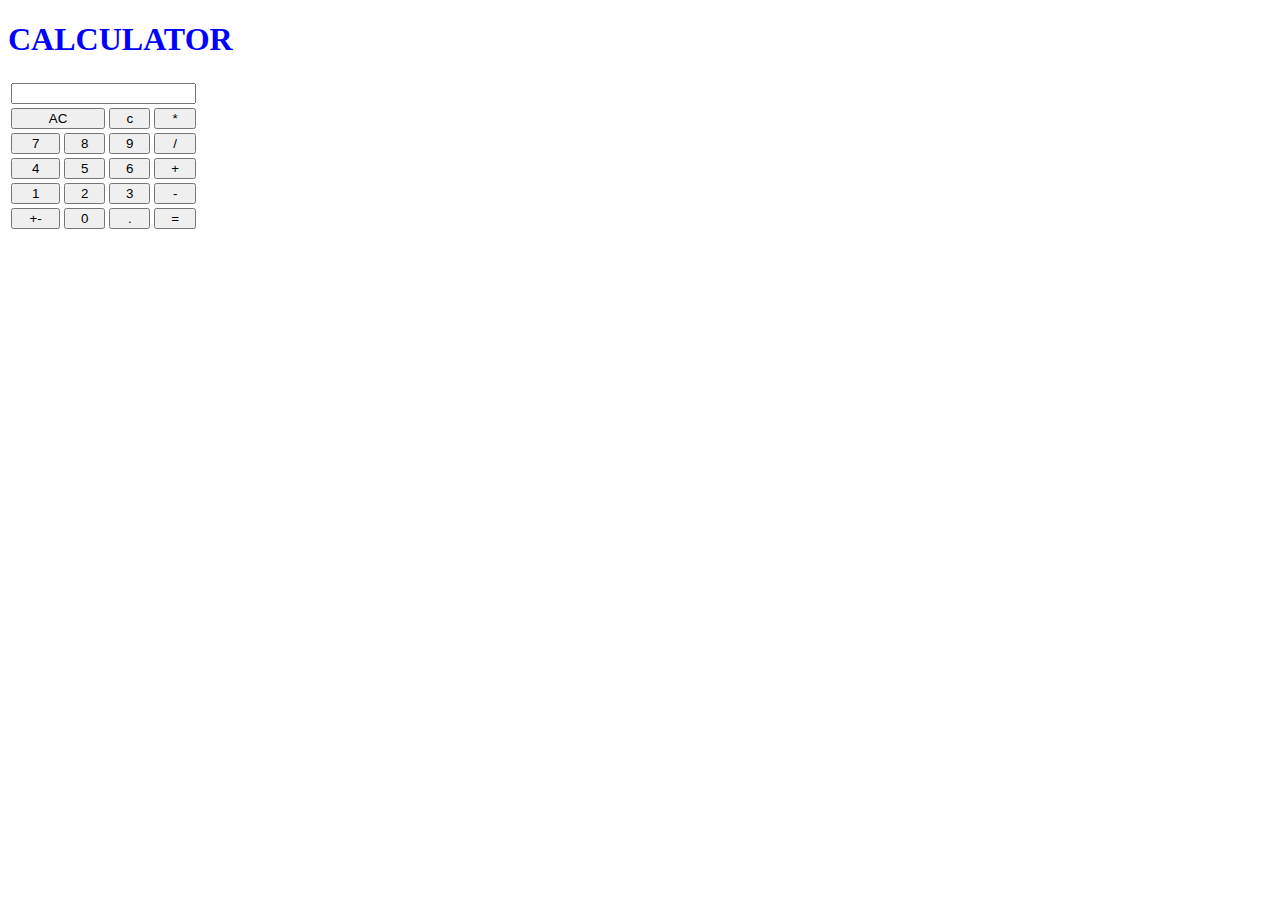
==== index2.html @ 82ddd1b8 "first commit" ====
<!DOCTYPE html>
<head>
    <title>CALCULATOR</title>
    <h1 style="color:blue">CALCULATOR</h1>
    <style>button { width: 100%}
    </style>
</head>
<body>
    <table>
        <tr>
            <th colspan="4"><input type="text" name="display"></th>
        </tr>
        <tr>
            <td colspan="2"><button>AC</button></td>
            <td><button>c</button></td>
            <td><button>*</td>
        </tr>
        <tr>
            <td><button>7</button></td>
            <td><button>8</button></td>
            <td><button>9</button></td>
            <td><button>/</button></td>
        </tr>
        <tr>
            <td><button>4</button></td>
            <td><button>5</button></td>
            <td><button>6</button></td>
            <td><button>+</button></td>
        </tr>
        <tr>
            <td><button>1</button></td>
            <td><button>2</button></td>
            <td><button>3</button></td>
            <td><button>-</button></td>
        </tr>
        <tr>
            <td><button>+-</button></td>
            <td><button>0</button></td>
            <td><button>.</button></td>
            <td><button>=</button></td>
        </tr>
    </table>
</body>
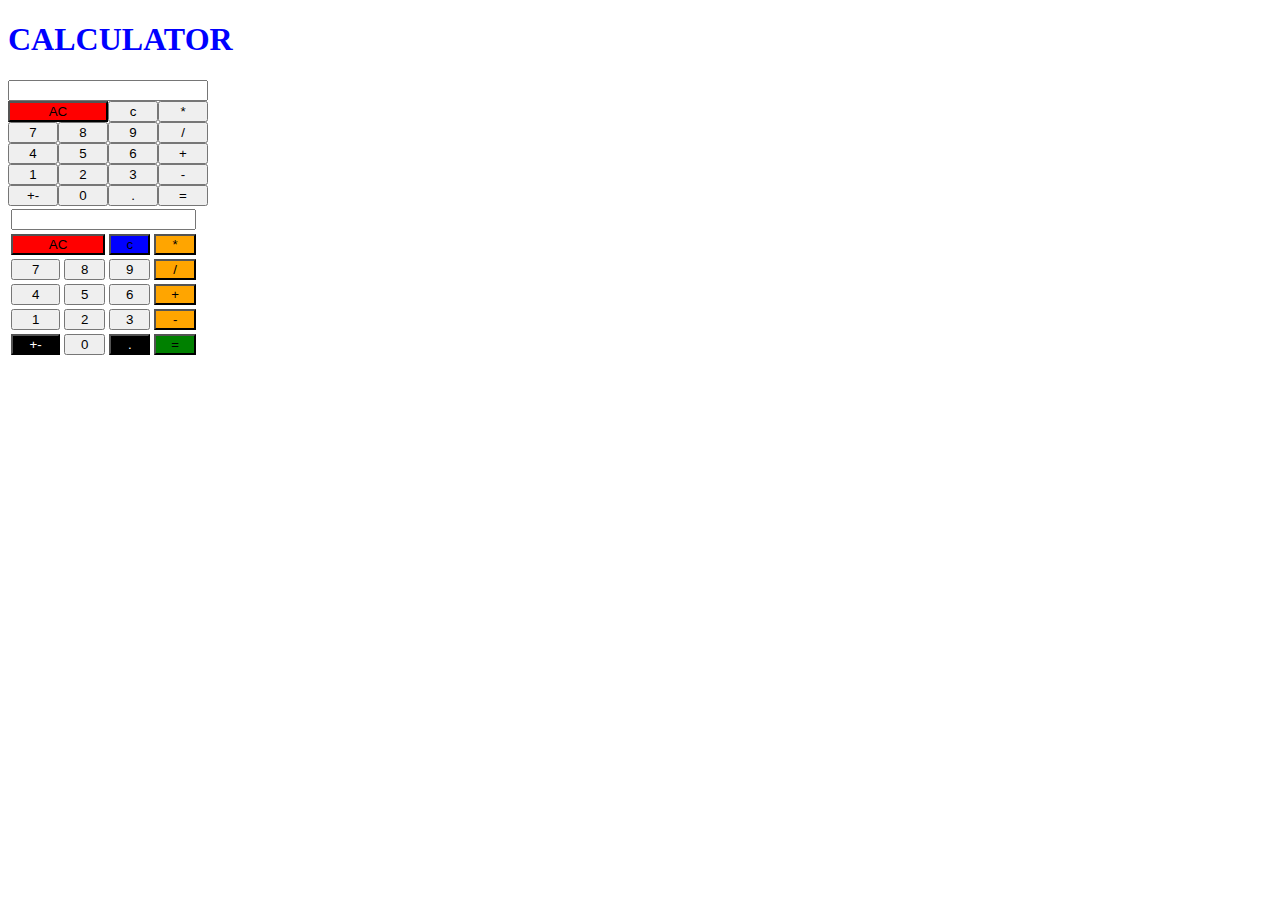
==== commit b35d658e: "first commit" ====
--- a/index2.html
+++ b/index2.html
@@ -2,42 +2,89 @@
 <head>
     <title>CALCULATOR</title>
     <h1 style="color:blue">CALCULATOR</h1>
-    <style>button { width: 100%}
+    <style>
+    button {
+        width: 100%}
+
+    .red {background-color: red;
+        color:black;}
+    .blue {background-color: blue;
+        color:black;}
+    .orange {background-color: orange;
+        color:black;}
+    .green {background-color: green;
+            color:black;}
+    .black {background-color: black;
+        color:white;}
+    
+    .grid-container {
+        display: grid;
+        grid-template-columns: 50px 50px 50px 50px;
+    }
+    input{
+        grid-column: 1 / span 4;
+    }
+    .red {
+        grid-column: 1 / span 2;
+    }
     </style>
+    
 </head>
 <body>
+    <div class="grid-container">
+            <input type="text" name="display">
+            <button class="red">AC</button>
+            <button>c</button>
+            <button>*</button>
+            <button>7</button>
+            <button>8</button>
+            <button>9</button>
+            <button>/</button>
+            <button>4</button>
+            <button>5</button>
+            <button>6</button>
+            <button>+</button>
+            <button>1</button>
+            <button>2</button>
+            <button>3</button>
+            <button>-</button>
+            <button>+-</button>
+            <button>0</button>
+            <button>.</button>
+            <button>=</button>
+    </div>
     <table>
         <tr>
             <th colspan="4"><input type="text" name="display"></th>
         </tr>
         <tr>
-            <td colspan="2"><button>AC</button></td>
-            <td><button>c</button></td>
-            <td><button>*</td>
+            <td colspan="2"><button class= "red">AC</button></td>
+            <td><button class="blue">c</button></td>
+            <td><button class="orange">*</button></td>
         </tr>
         <tr>
             <td><button>7</button></td>
             <td><button>8</button></td>
             <td><button>9</button></td>
-            <td><button>/</button></td>
+            <td><button class="orange">/</button></td>
         </tr>
         <tr>
             <td><button>4</button></td>
             <td><button>5</button></td>
             <td><button>6</button></td>
-            <td><button>+</button></td>
+            <td><button class="orange">+</button></td>
         </tr>
         <tr>
             <td><button>1</button></td>
             <td><button>2</button></td>
             <td><button>3</button></td>
-            <td><button>-</button></td>
+            <td><button class="orange">-</button></td>
         </tr>
         <tr>
-            <td><button>+-</button></td>
+            <td><button class="black">+-</button></td>
             <td><button>0</button></td>
-            <td><button>.</button></td>
-            <td><button>=</button></td>
+            <td><button class="black">.</button></td>
+            <td><button class="green">=</button></td>
         </tr>
     </table>
-</body>+</body>
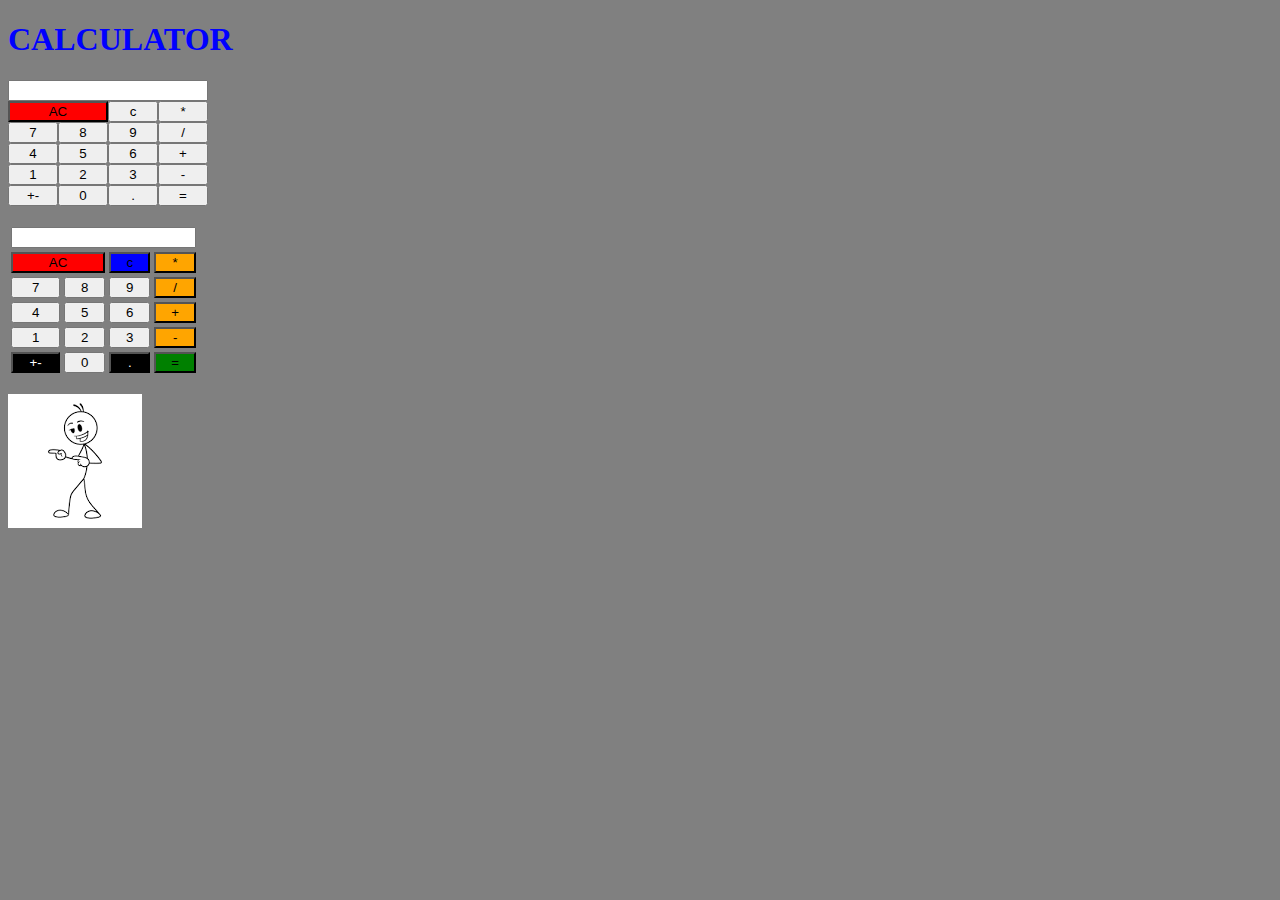
==== commit d038af56: "first commit" ====
--- a/index2.html
+++ b/index2.html
@@ -3,6 +3,7 @@
     <title>CALCULATOR</title>
     <h1 style="color:blue">CALCULATOR</h1>
     <style>
+    body {background-color: gray;}
     button {
         width: 100%}
 
@@ -53,6 +54,7 @@
             <button>.</button>
             <button>=</button>
     </div>
+    <br>
     <table>
         <tr>
             <th colspan="4"><input type="text" name="display"></th>
@@ -87,4 +89,7 @@
             <td><button class="green">=</button></td>
         </tr>
     </table>
+    <br>
+    <img src="[data-uri]">
 </body>
+
